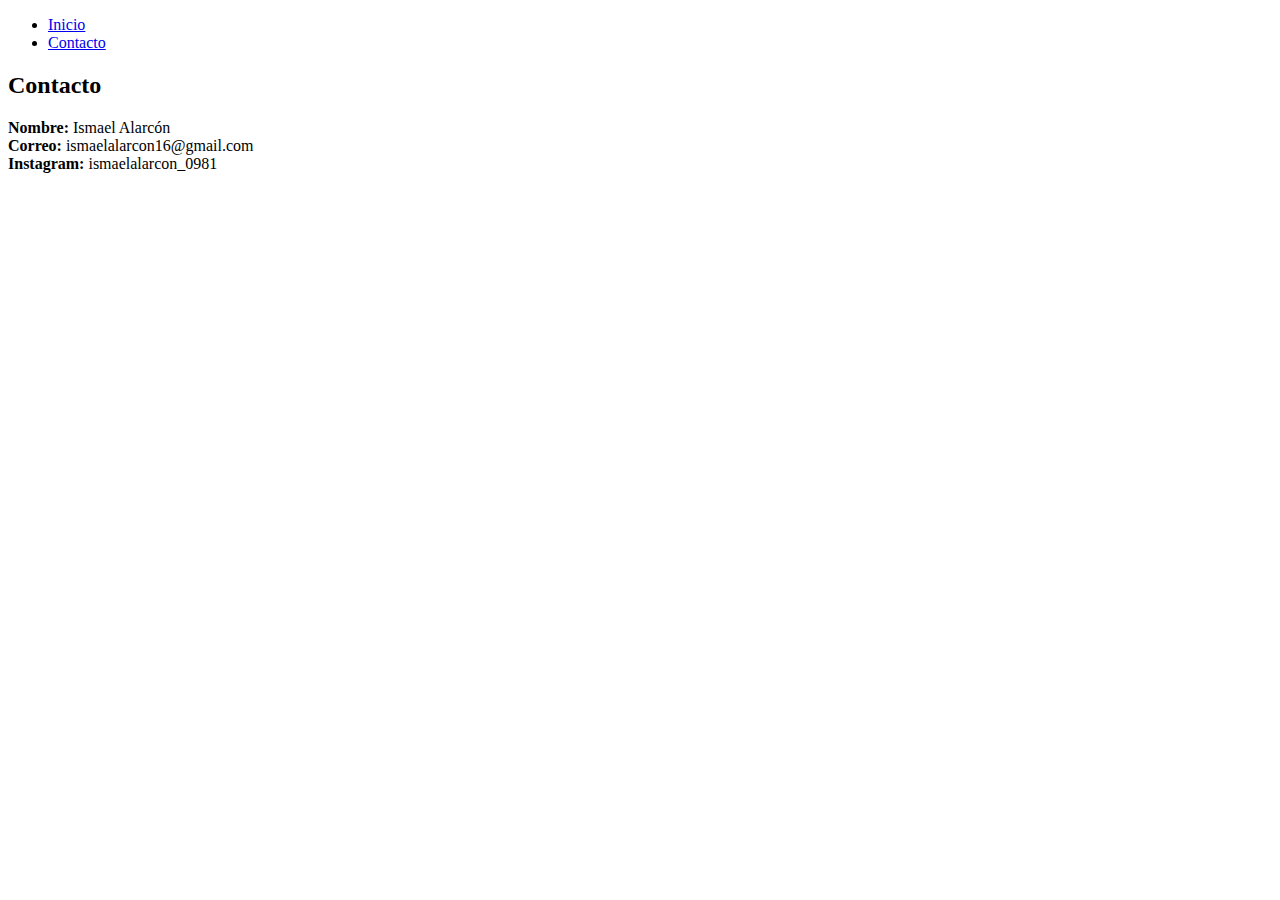
==== contacto.html @ 73ed0f6e "Add files via upload" ====
<!DOCTYPE html>
<html>
<head>
	<meta charset="utf-8">
	<title>Los Videojuegos</title>
</head>
<body>
	<header>
		<nav>
			<ul>
				<li><a href="index.html">Inicio</a></li>
				<li><a href="contacto.html">Contacto</a></li>
			</ul>
		</nav>
	</header>
	<h2>Contacto</h2>
	<div>
		<p>
			<b>Nombre:</b> Ismael Alarcón
			<br><b>Correo:</b> ismaelalarcon16@gmail.com
			<br><b>Instagram:</b> ismaelalarcon_0981
		</p>
	</div>

</body>
</html>
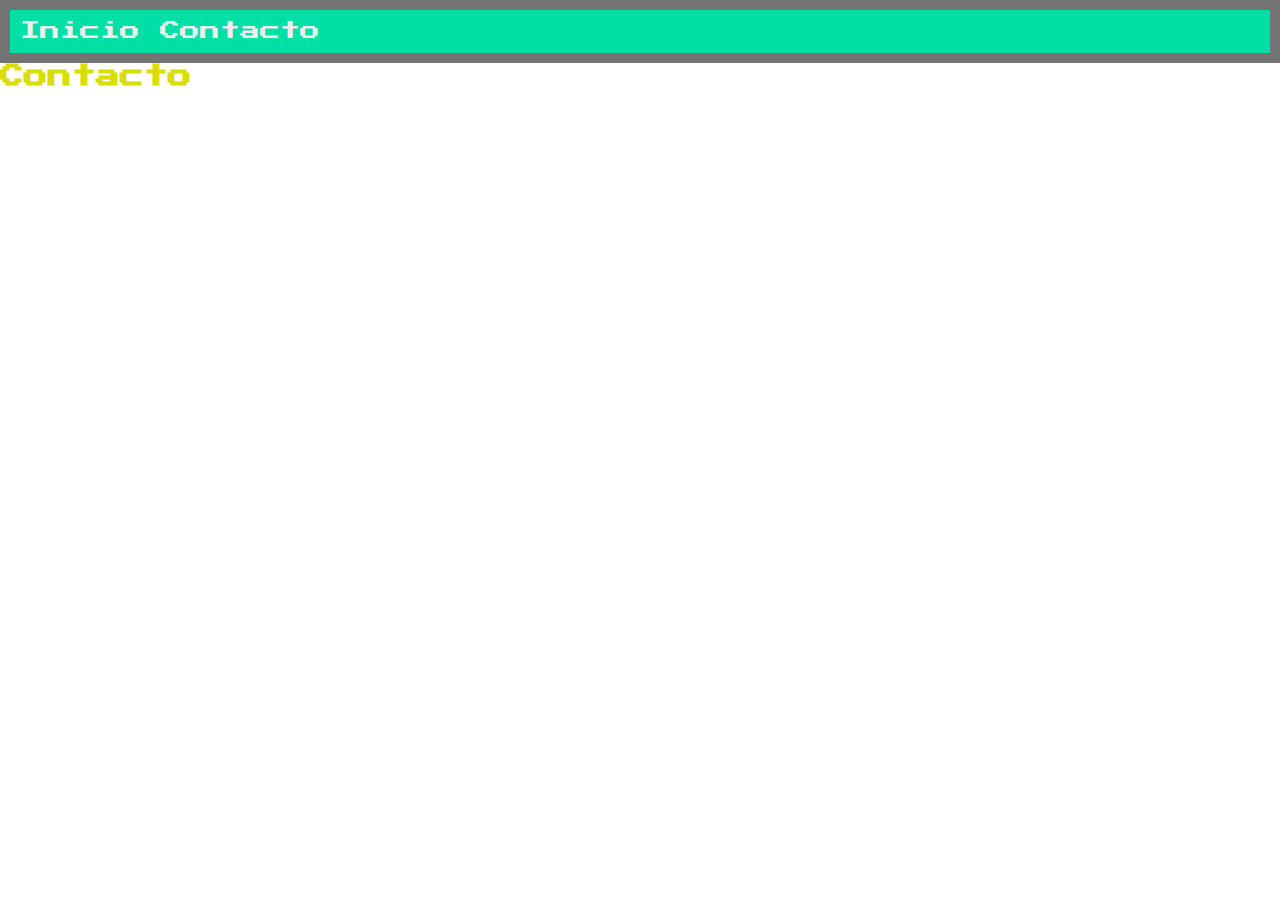
==== commit 2964af9f: "Styles" ====
--- a/contacto.html
+++ b/contacto.html
@@ -1,19 +1,27 @@
 <!DOCTYPE html>
-<html>
+<html lang="">
 <head>
 	<meta charset="utf-8">
+	<link rel="stylesheet" type="text/css" href="estilos.css">
+	<link rel="stylesheet" type="text/css" href="normalize.css">
+	<link rel="preconnect" href="https://fonts.googleapis.com">
+	<link rel="preconnect" href="https://fonts.gstatic.com" crossorigin>
+	<link href="https://fonts.googleapis.com/css2?family=Press+Start+2P&display=swap" rel="stylesheet">
 	<title>Los Videojuegos</title>
 </head>
 <body>
 	<header>
 		<nav>
-			<ul>
-				<li><a href="index.html">Inicio</a></li>
-				<li><a href="contacto.html">Contacto</a></li>
+			<ul class="nav__ul">
+				<li class="inicio"><a href="index.html">Inicio</a></li>
+					<li class="contact"><a href="contacto.html">Contacto</a></li>
 			</ul>
 		</nav>
 	</header>
-	<h2>Contacto</h2>
+	<div class="div-contact">
+		<h2>Contacto</h2>
+	</div>
+
 	<div>
 		<p>
 			<b>Nombre:</b> Ismael Alarcón
--- a/estilos.css
+++ b/estilos.css
@@ -0,0 +1,107 @@
+*	{
+	font-family: 'Press Start 2P', cursive;
+}
+
+/*Nav style*/
+
+header  {
+	background-color: #00DFA5;
+	border: 10px solid #747474;
+	font-size: 20px;
+}
+
+/*Nav options*/
+
+.nav__ul	{
+	display: inline-block;
+	padding: 10px;
+}
+
+/*Inicio*/
+.inicio	{
+	display: inline-block;
+}
+
+.inicio a  {
+	text-decoration: none;
+	color: #EEEEEE;
+}
+
+/*contact*/
+.contact  {
+	display: inline-block;
+}
+
+.contact a {
+	text-decoration: none;
+	color: #EEEEEE;
+}
+
+/*Title H1 style*/
+
+.div__h1	{
+	background-color: #008AC6;
+	border: 10px solid black;
+	font-size: 2em;
+	height: 100vh;
+}
+
+h1	{
+	color: #E7E7E7;
+	text-align: center;
+	padding-top: 230px;
+}
+
+/*Indice Style*/
+
+.div__h3-indice	{
+	background-color: grey;
+	border: 10px solid black;
+}
+
+.h3__indice	{
+	color: red;
+}
+
+.indice__ul li a{
+	text-decoration: none;
+	color: white;
+}
+
+/*Que son Style*/
+
+.div__h2-queson	{
+	background-color: #8000E4;
+	border: 10px solid black;
+
+}
+
+h2  {
+	color: #DADE00;
+}
+
+p  {
+	color: white;
+}
+
+li b  {
+	color: #00DE2C;
+}
+
+li  {
+	color: white;
+}
+
+/*Tipos de videojuegos Style*/
+
+.div__h2-tiposdv	{
+	background-color: #8000E4;
+	border: 10px solid black;
+}
+
+/*Juegos mas populares Style*/
+
+.div__h2-juegosmp	{
+	background-color: #8000E4;
+	border: 10px solid black;
+}